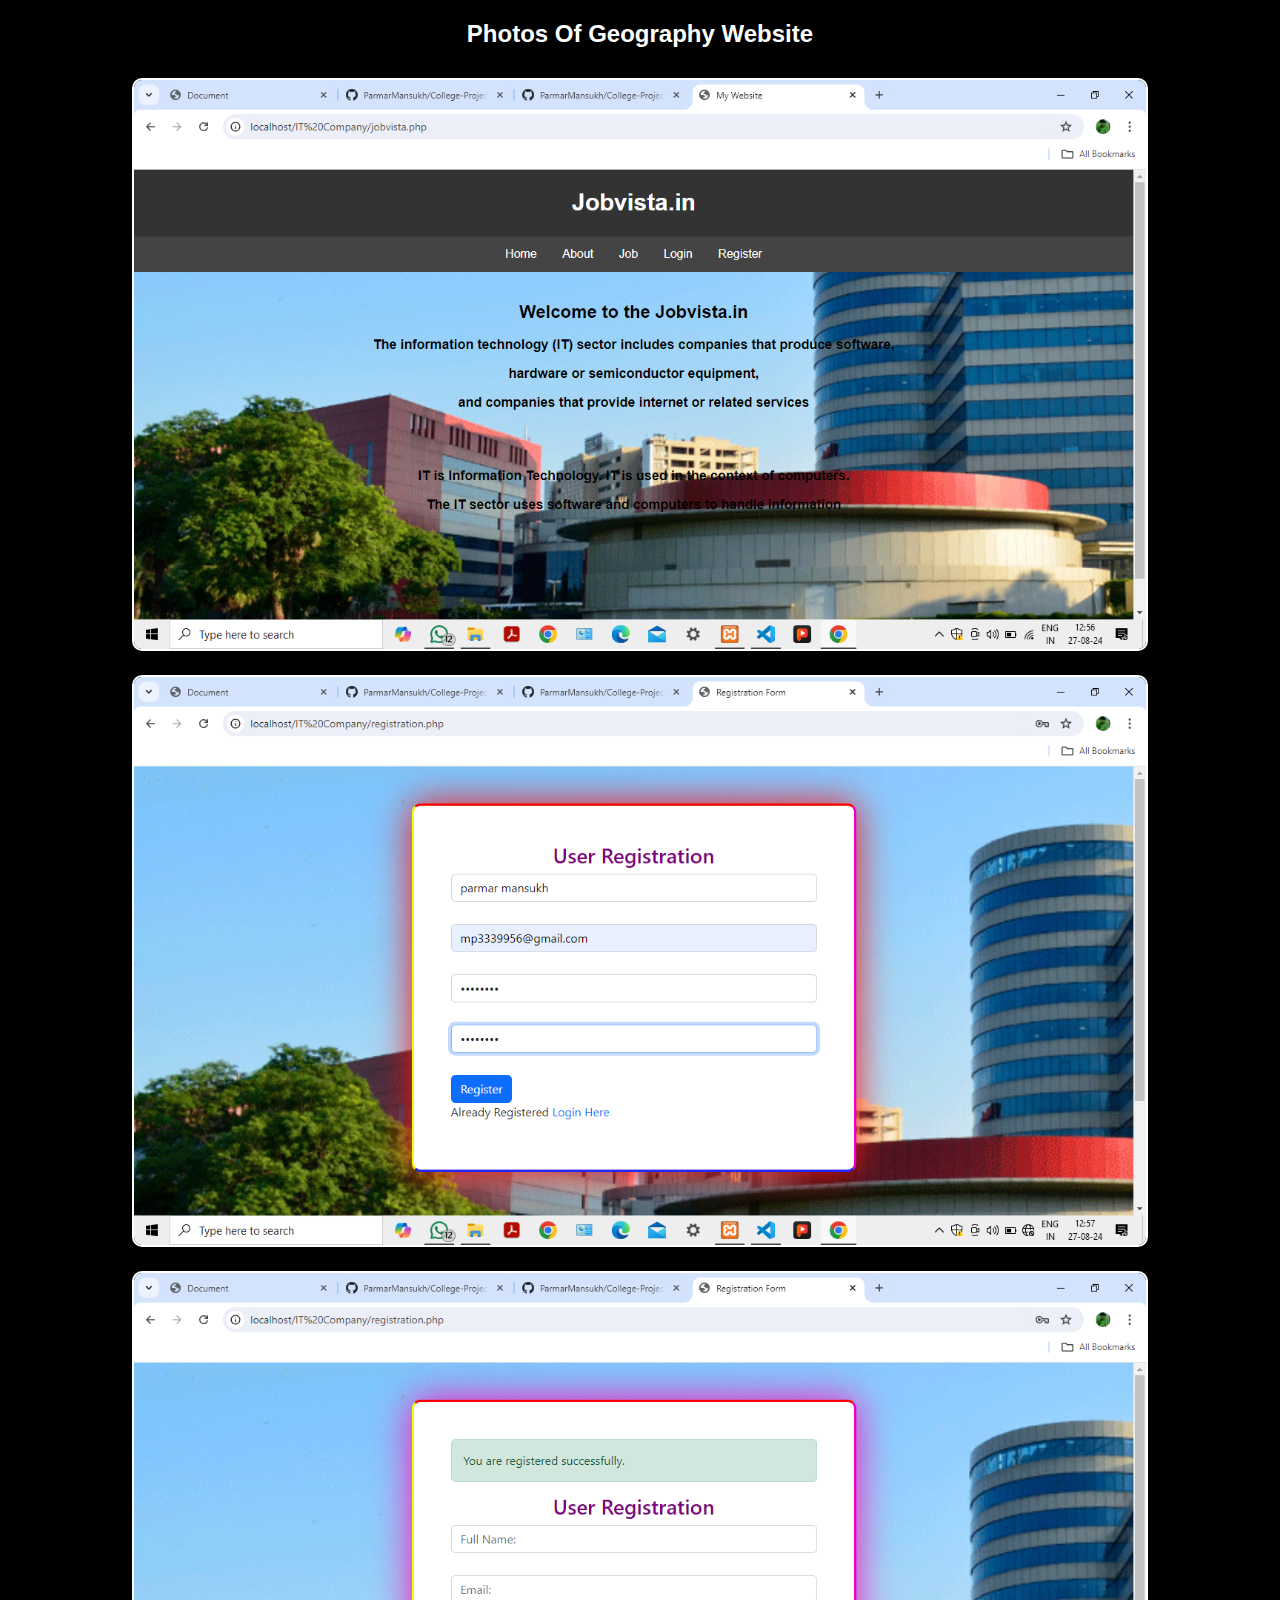
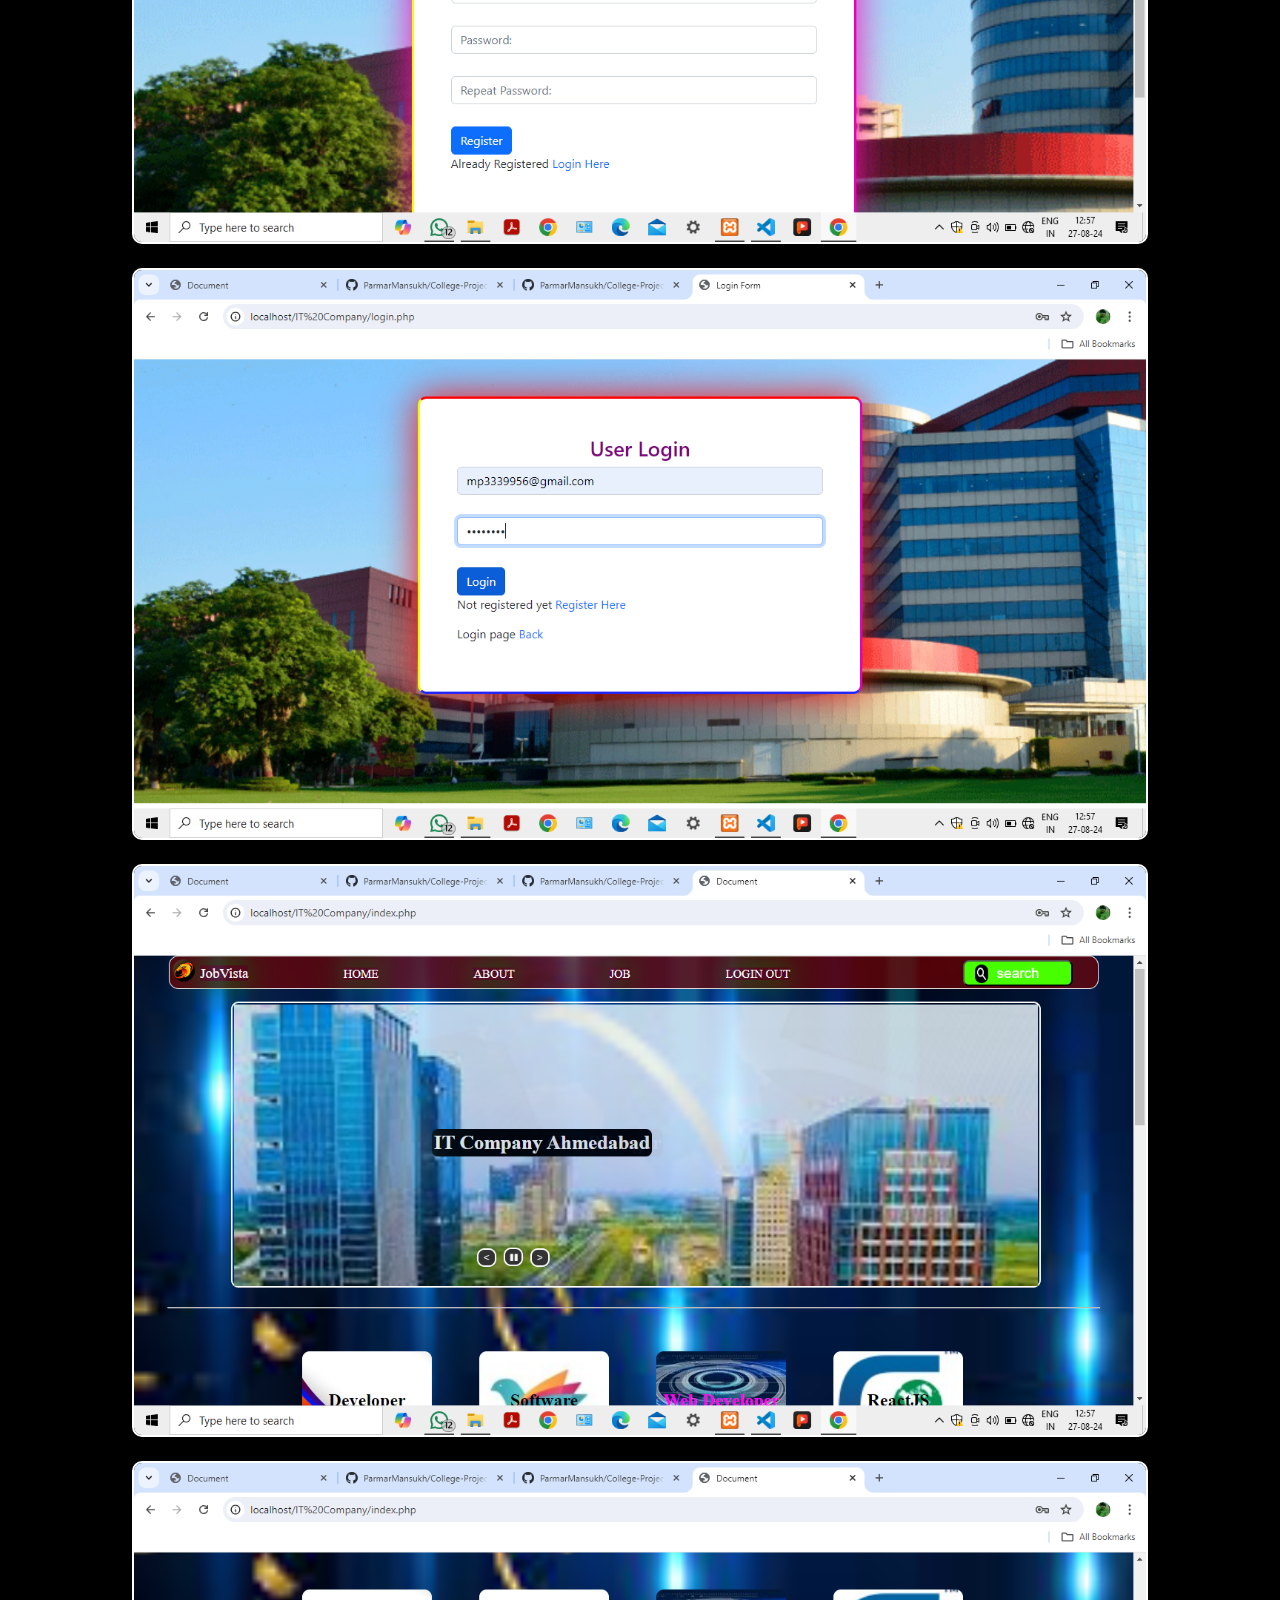
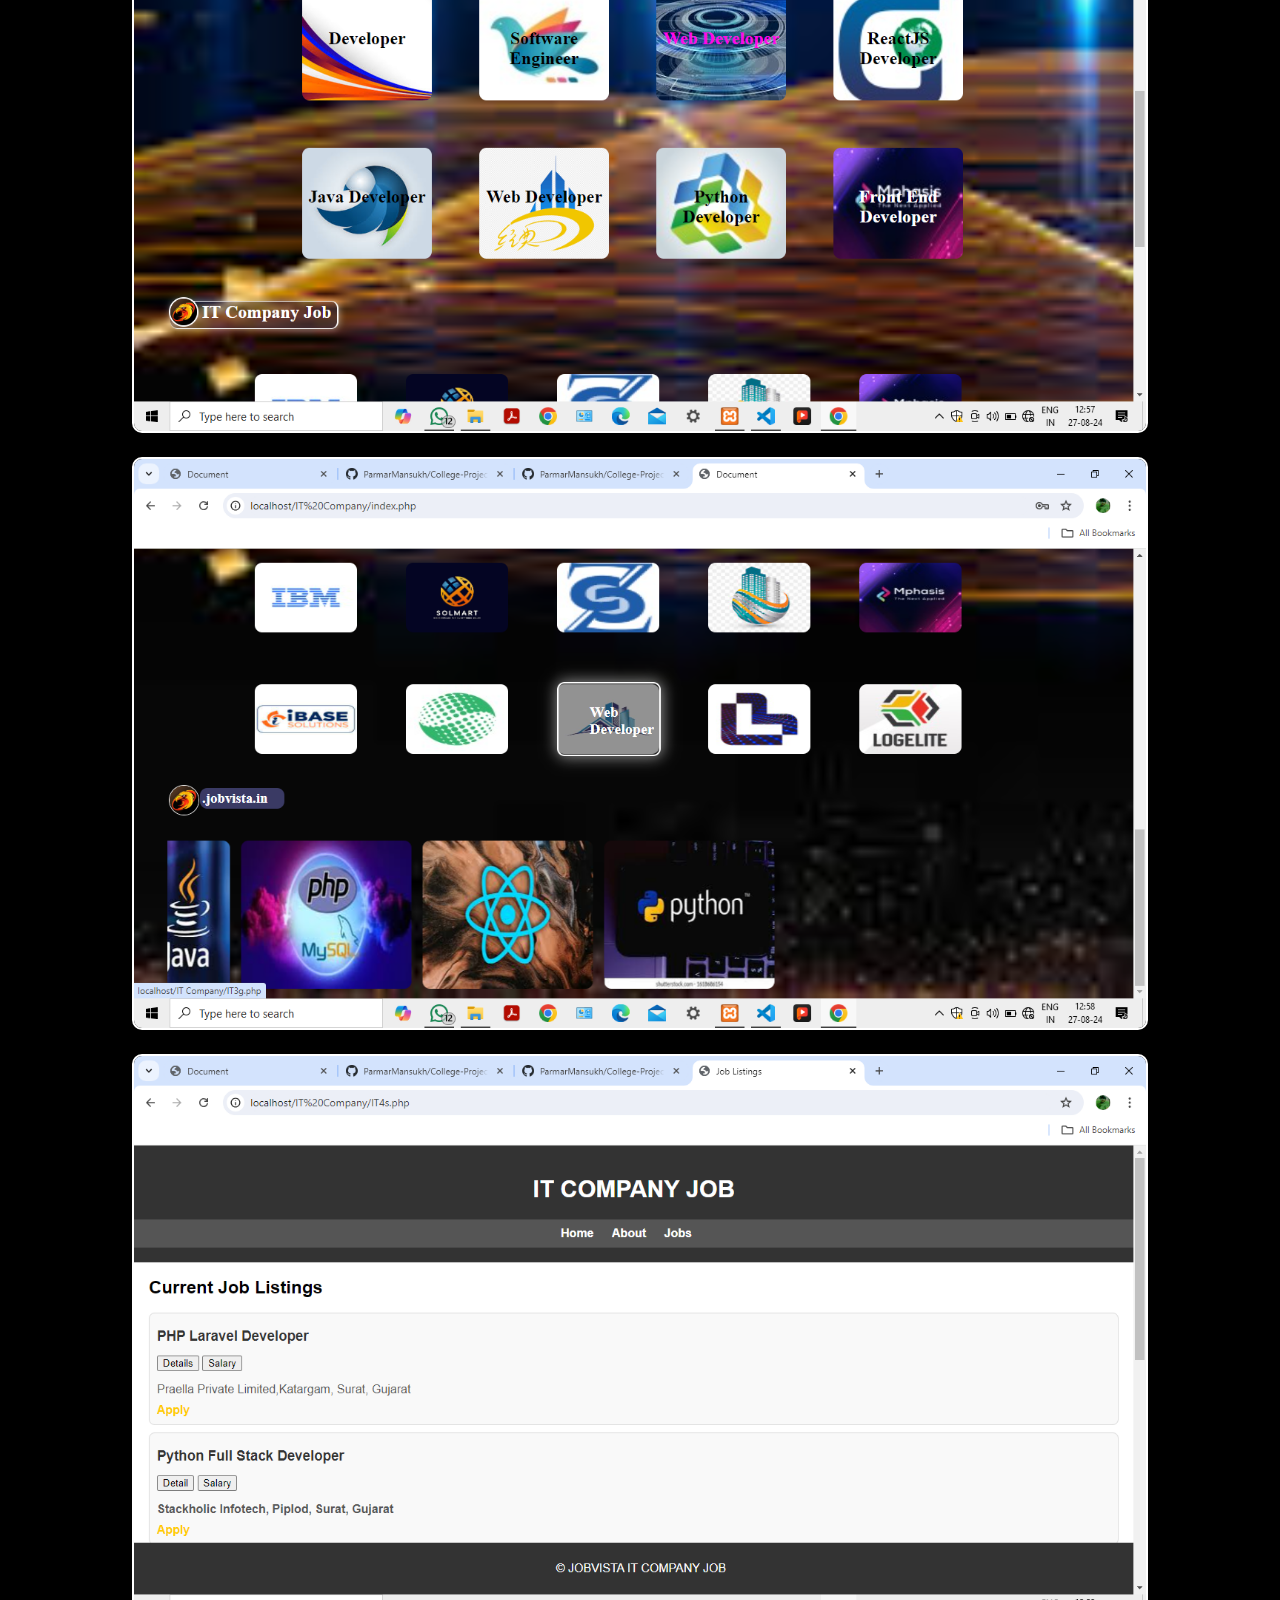
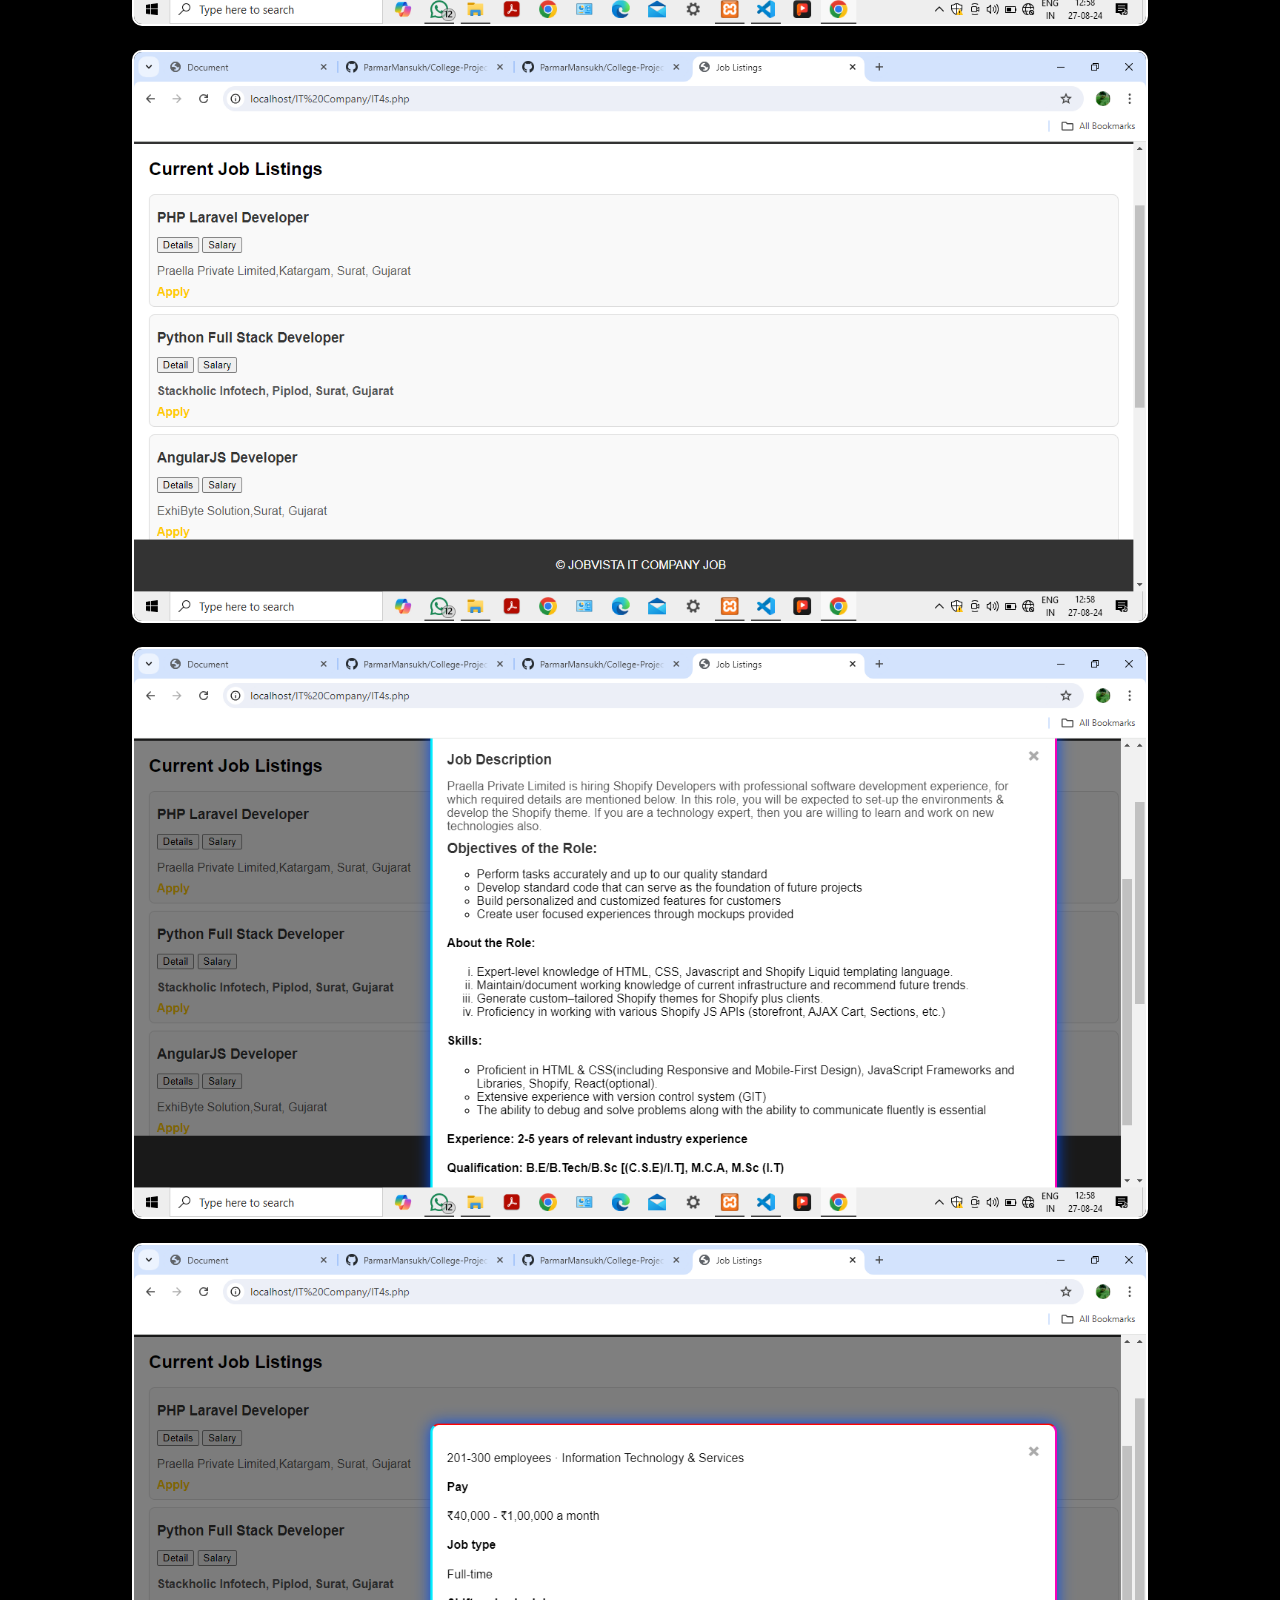
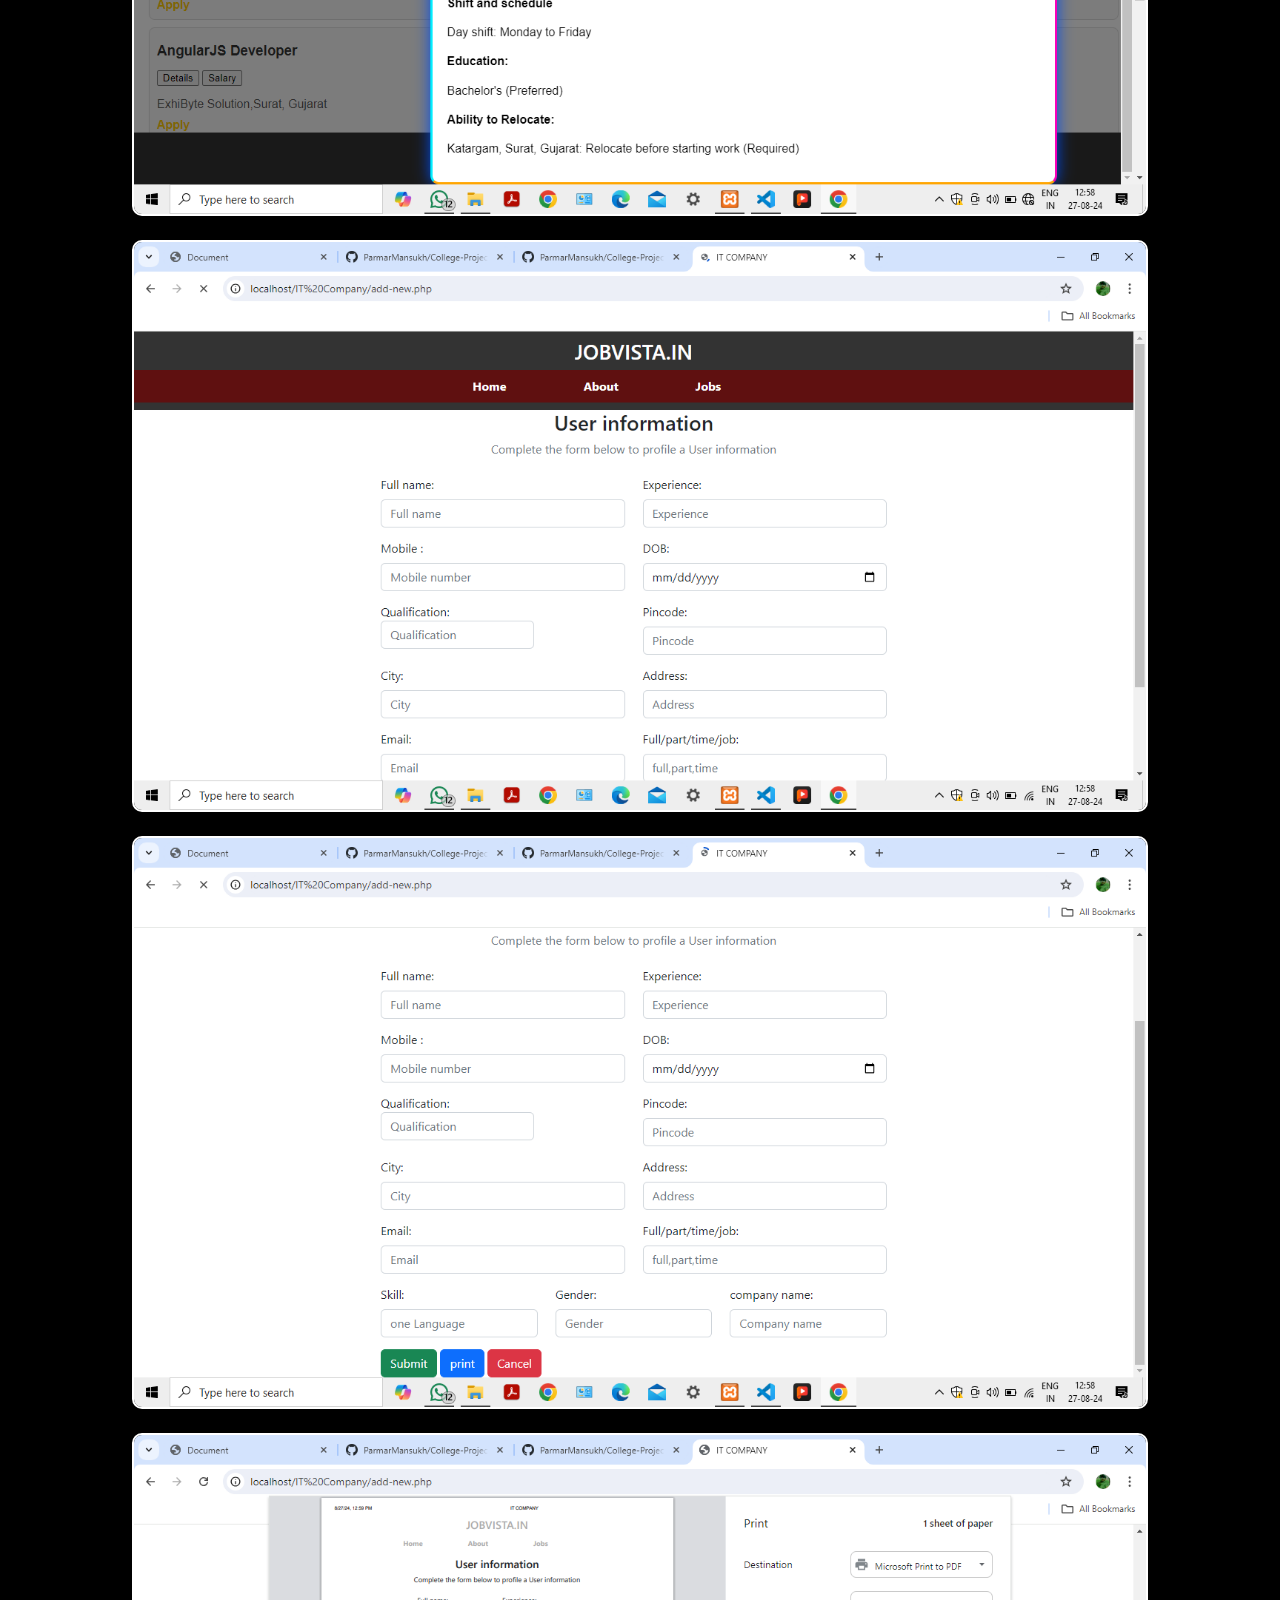
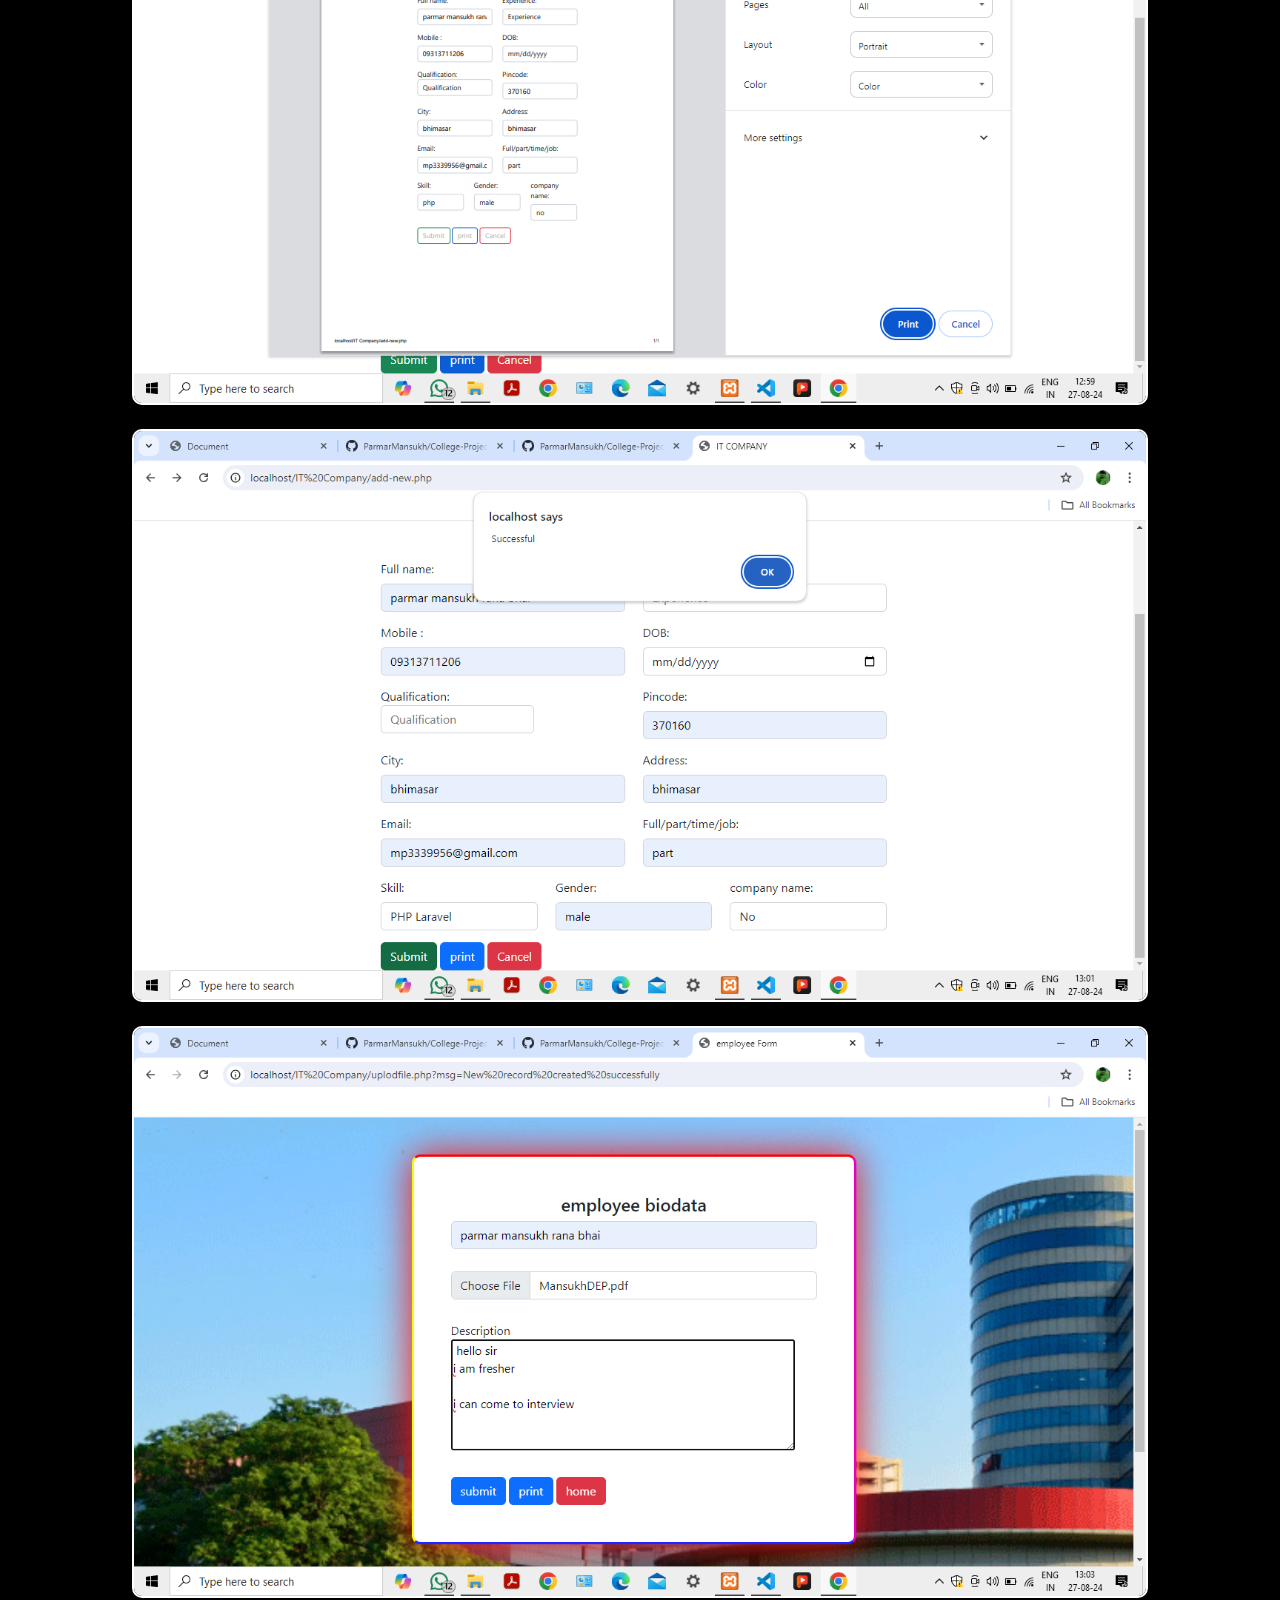
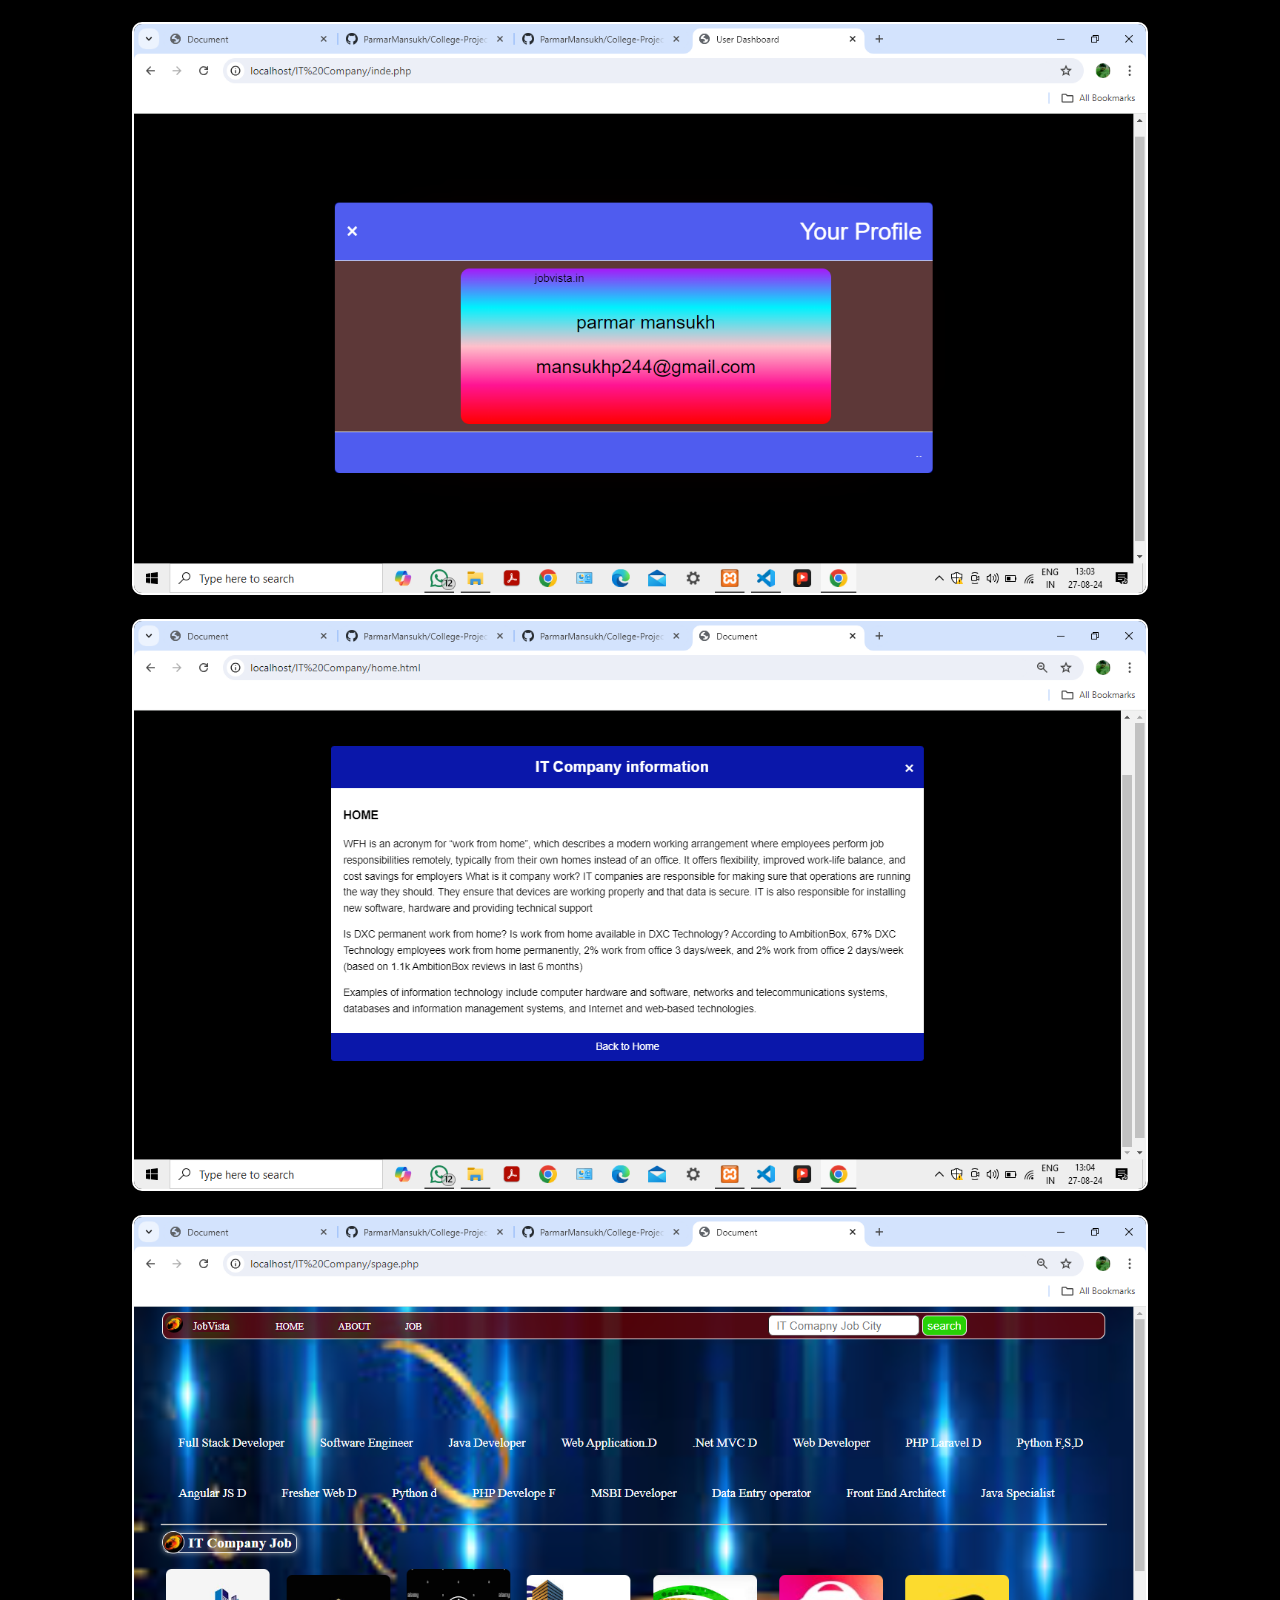
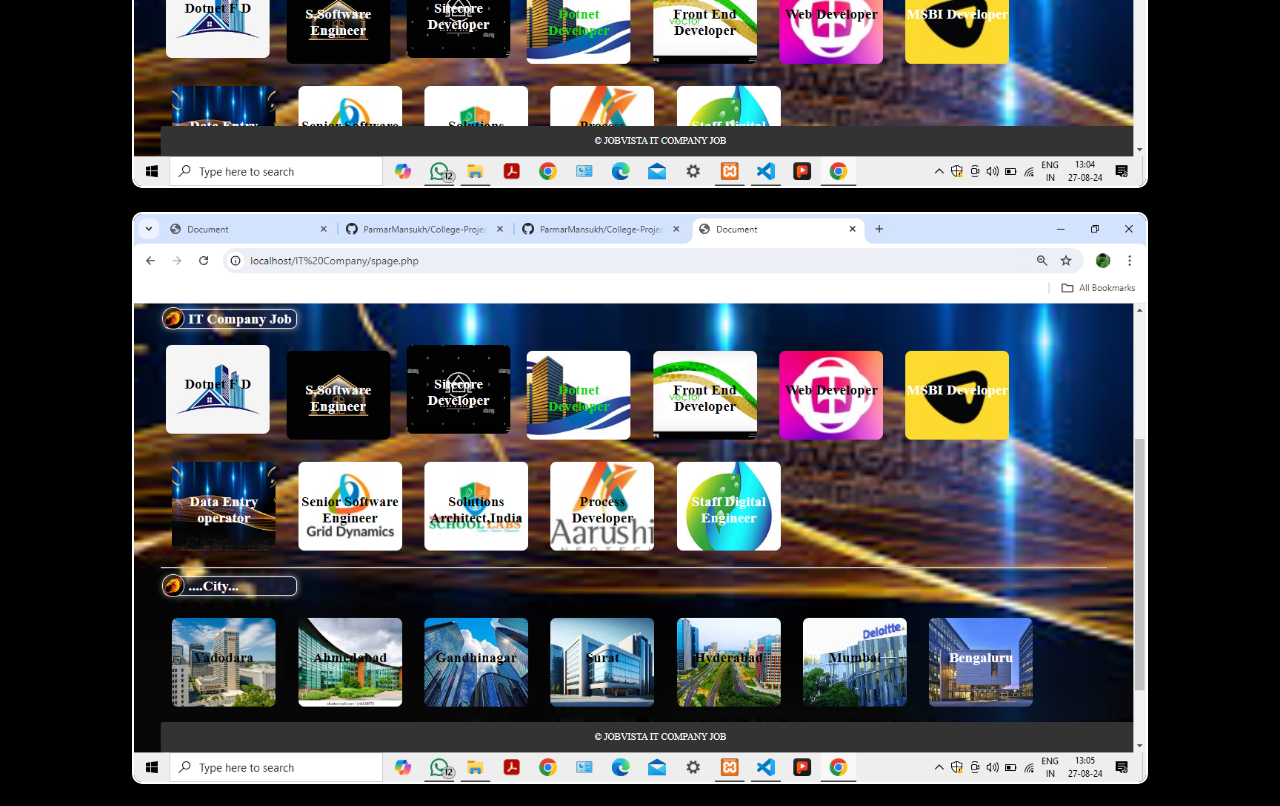
==== geo/index.html @ dc697dc8 "Add files via upload" ====
<!DOCTYPE html>
<html lang="en">
  <head>
    <meta charset="UTF-8" />
    <meta name="viewport" content="width=device-width, initial-scale=1.0" />
    <title>Document</title>
    <style>
      body {
        color: rgb(255, 255, 255);
        background-color: rgb(0, 0, 0);
        font-family: "Segoe UI", Tahoma, Geneva, Verdana, sans-serif;
      }
      h2{
        margin: 20px;
        text-align: center;
      }
      .imgs{
        display: flex;
          display: grid;
          grid-template-columns:repeat(1,1fr);
          align-items: center;

        }
        img{
            height: 80%;
            width: 80%;
            border: 2px solid white;
            border-radius: 10px;
            margin: 10px;
      }
    </style>
  </head>
  <body>
    <h2>Photos Of Geography Website</h2>
    <div class="imgs">
        <center>

            <img src="pm1.png" alt="">
            <img src="pm2.png" alt="">
            <img src="pm3.png" alt="">
            <img src="pm4.png" alt="">
            <img src="pm5.png" alt="">
            <img src="pm6.png" alt="">
            <img src="pm7.png" alt="">
            <img src="pm8.png" alt="">
            <img src="pm9.png" alt="">
            <img src="pm10.png" alt="">
            <img src="pm11.png" alt="">
            <img src="pm12.png" alt="">
            <img src="pm13.png" alt="">
            <img src="pm14.png" alt="">
            <img src="pm15.png" alt="">
            <img src="pm16.png" alt="">
            <img src="pm17.png" alt="">
            <img src="pm18.png" alt="">
            <img src="pm19.png" alt="">
            <img src="pm20.png" alt="">

        </center>
    </div>
  </body>
</html>
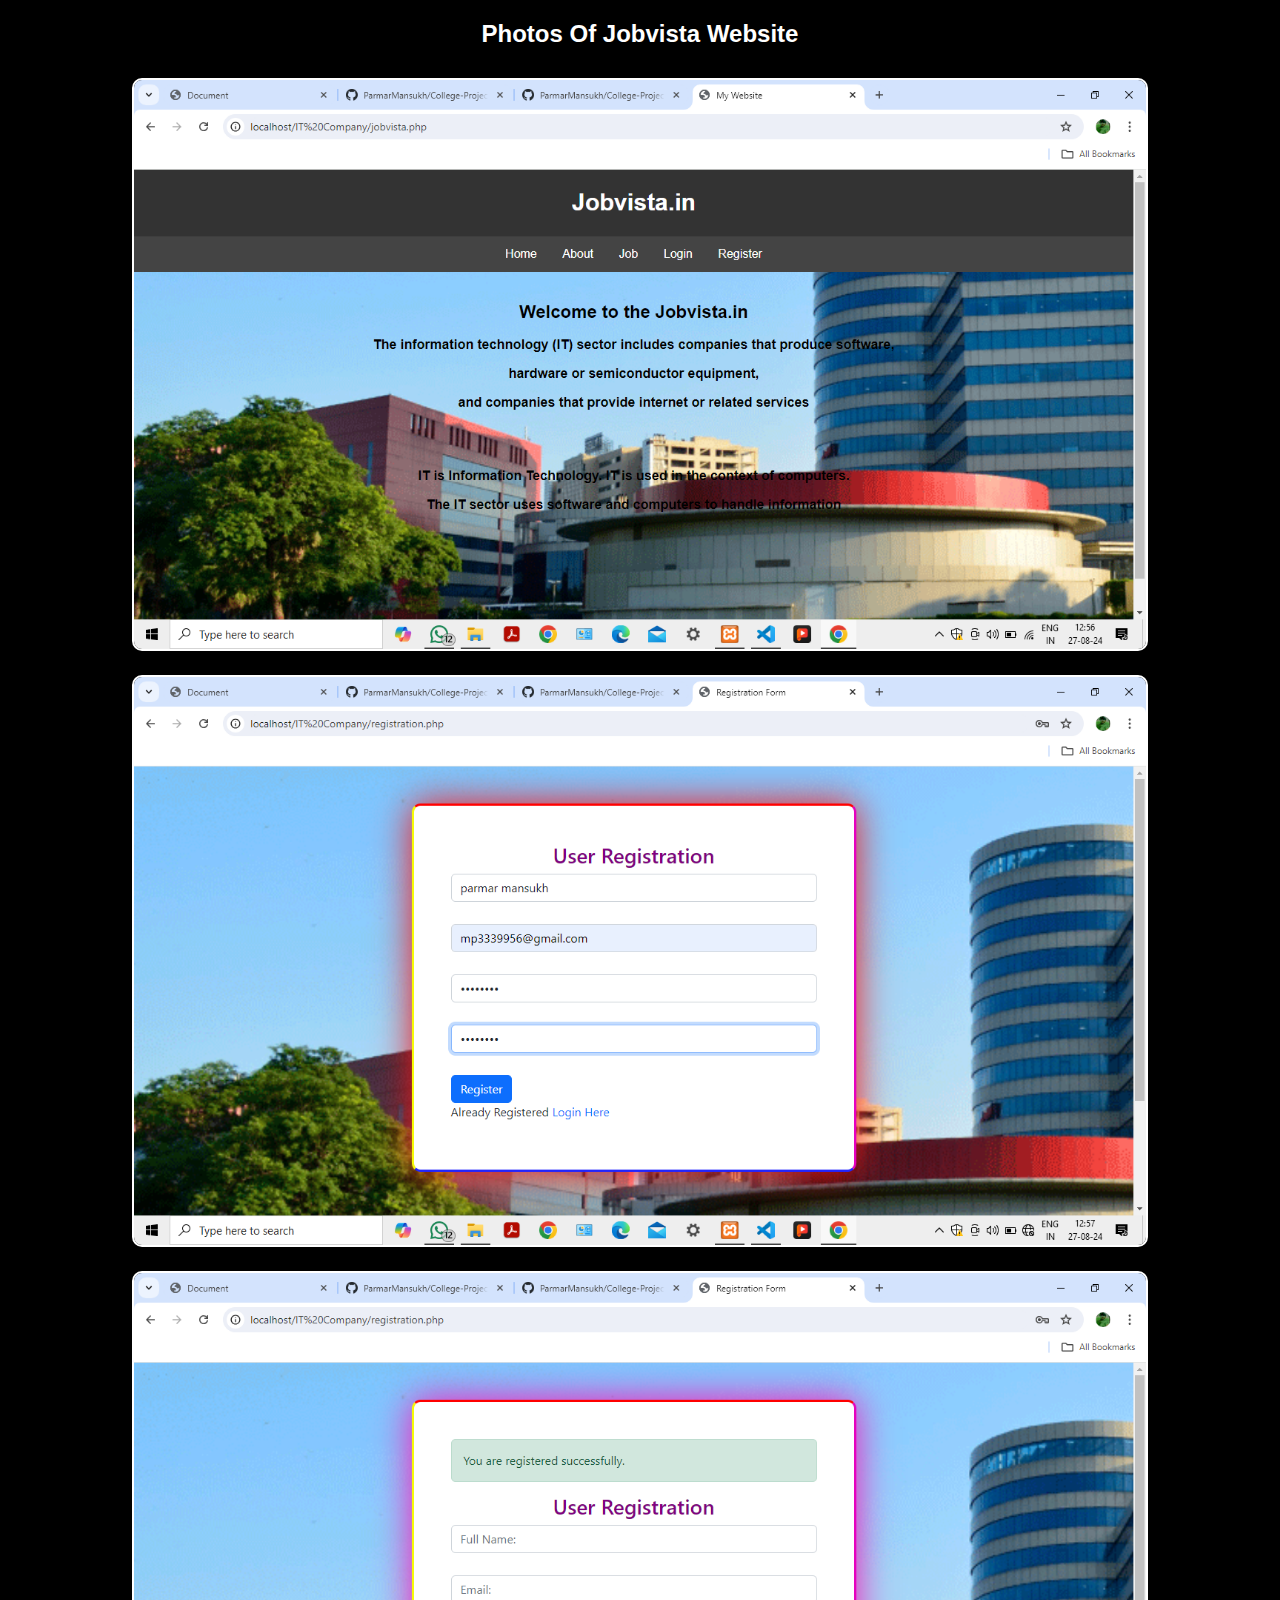
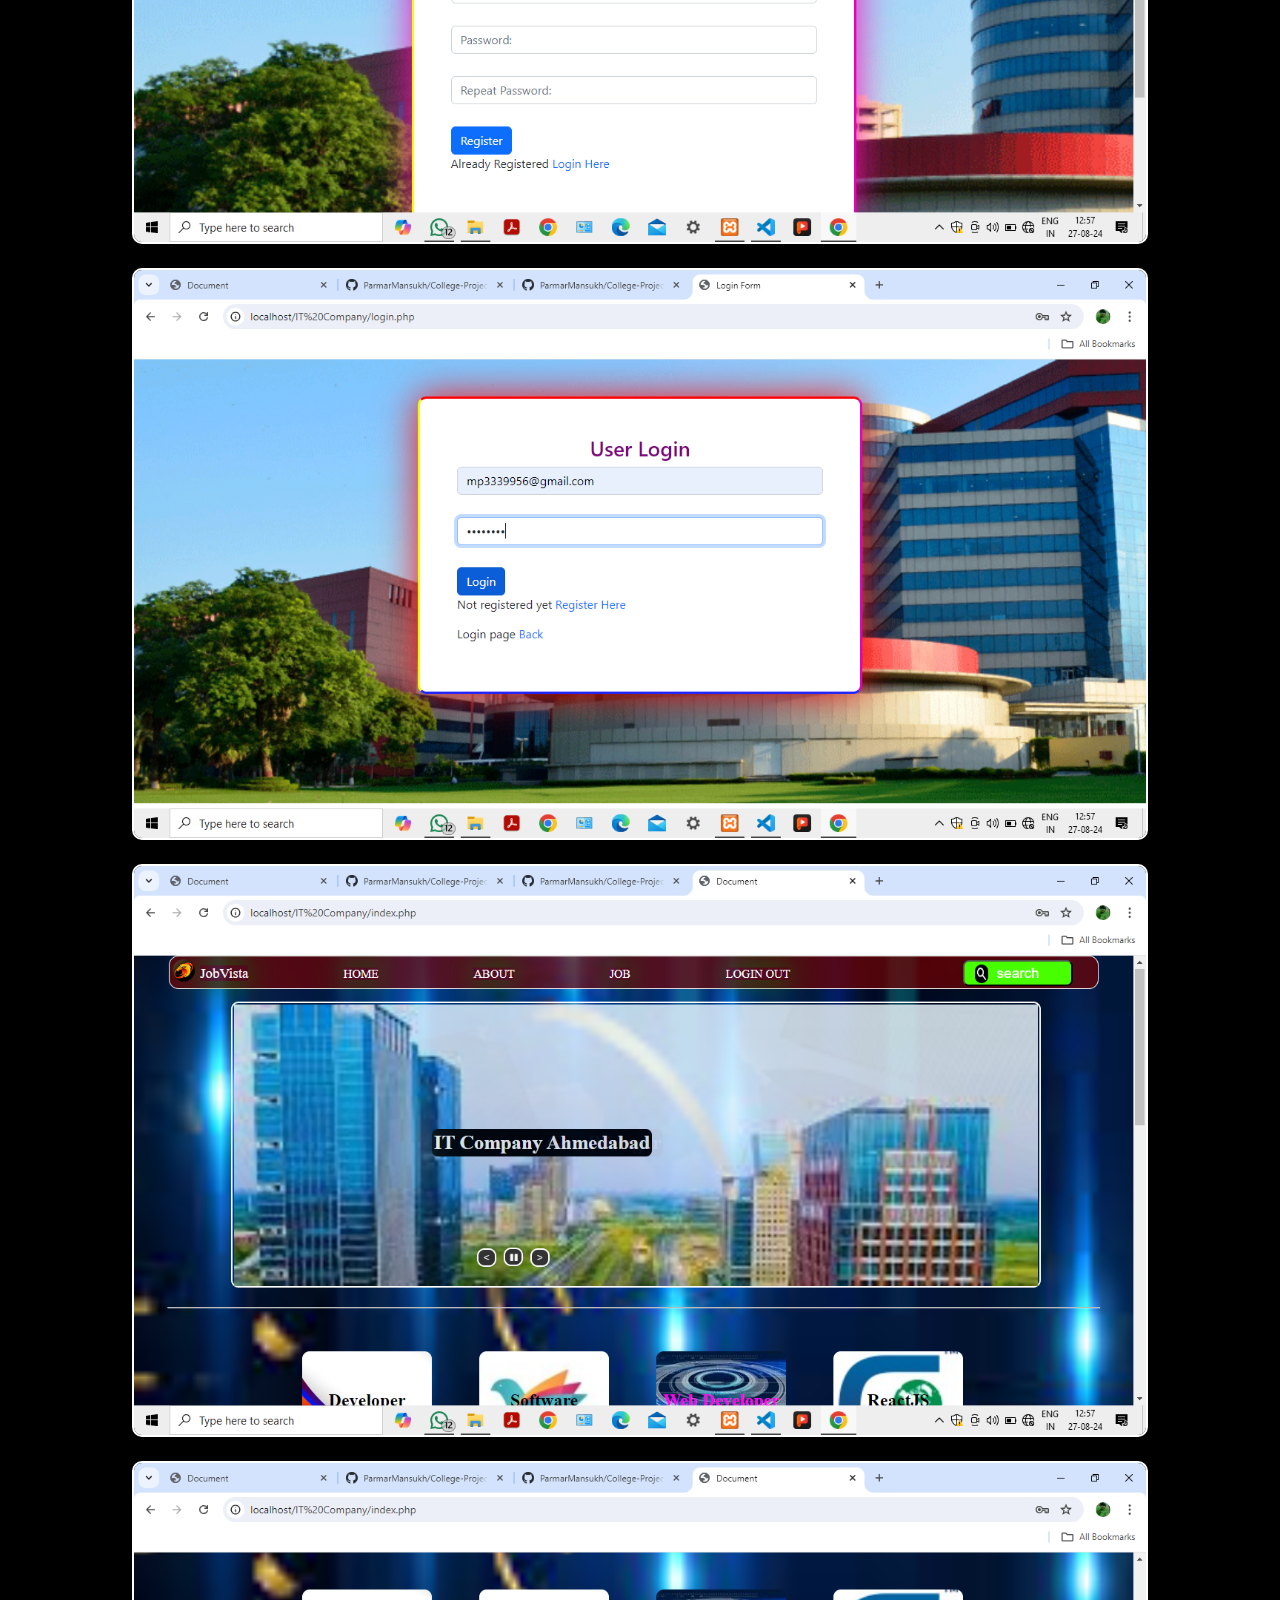
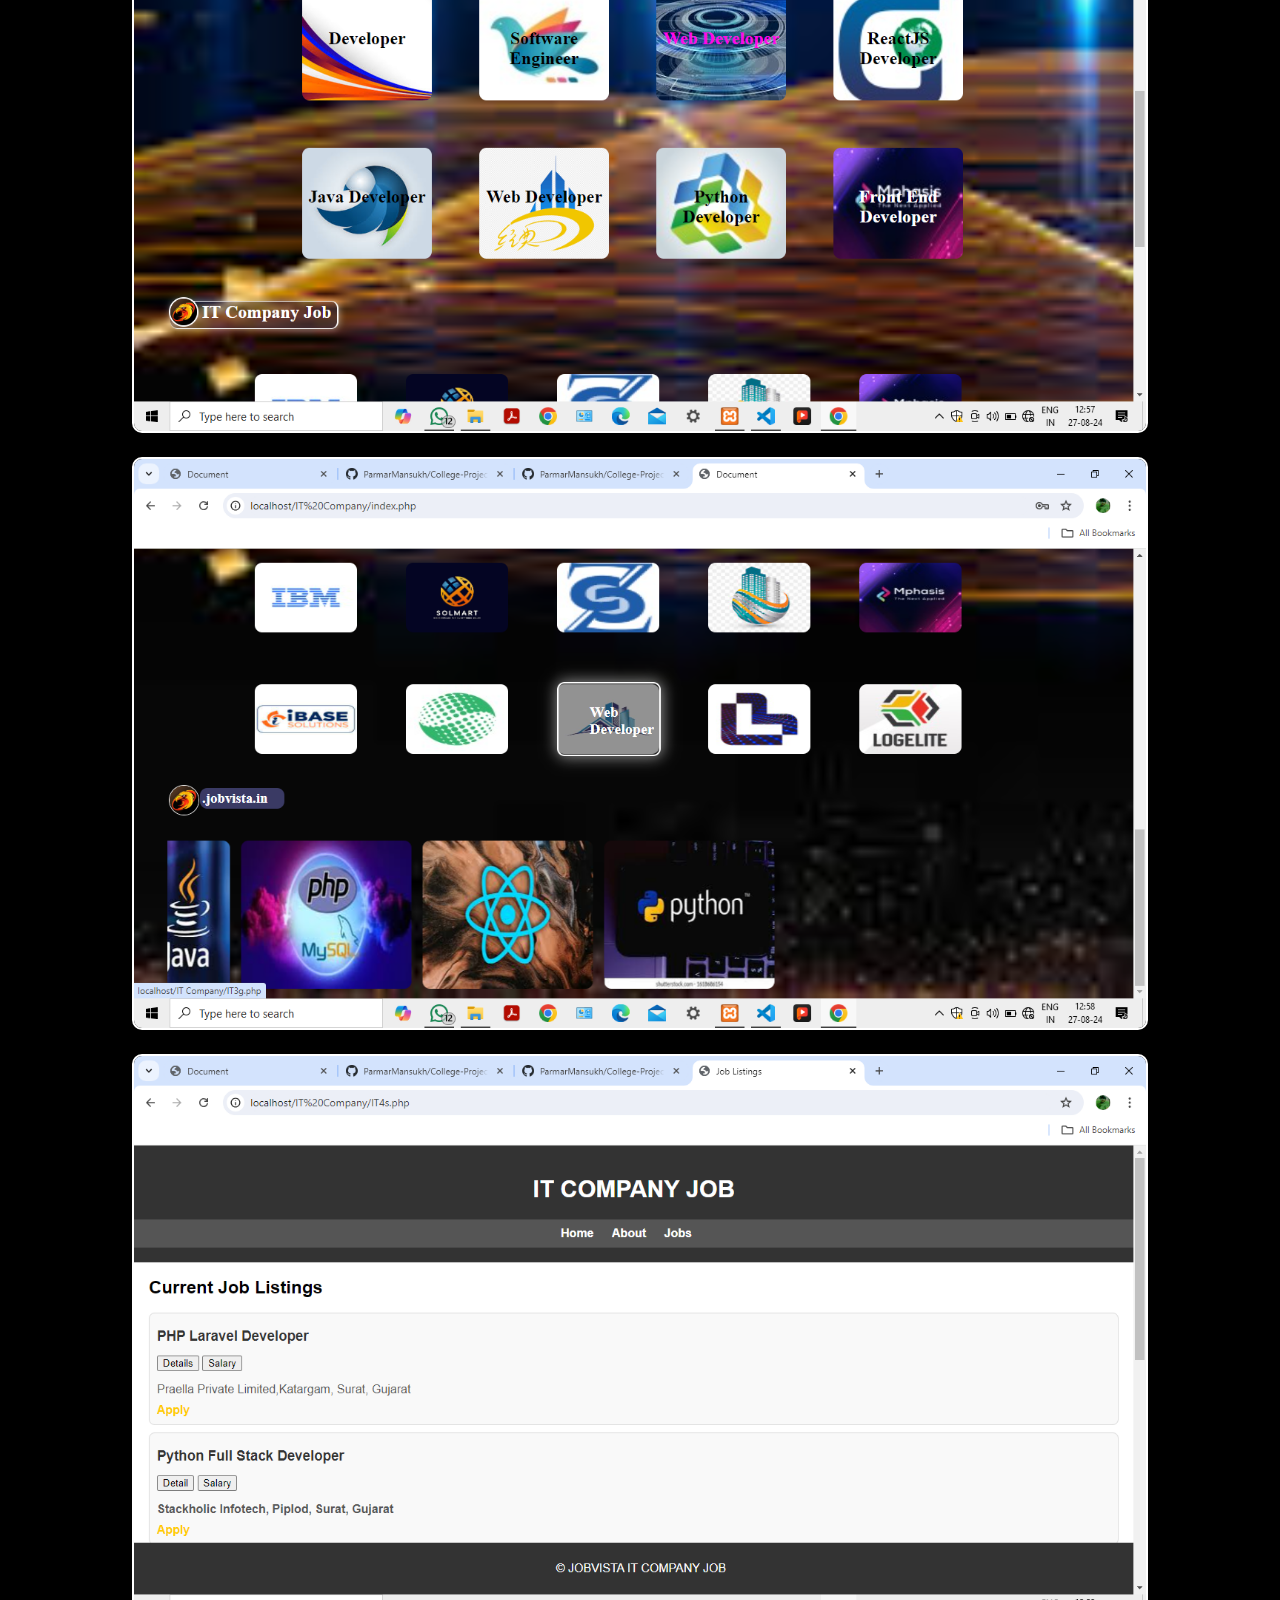
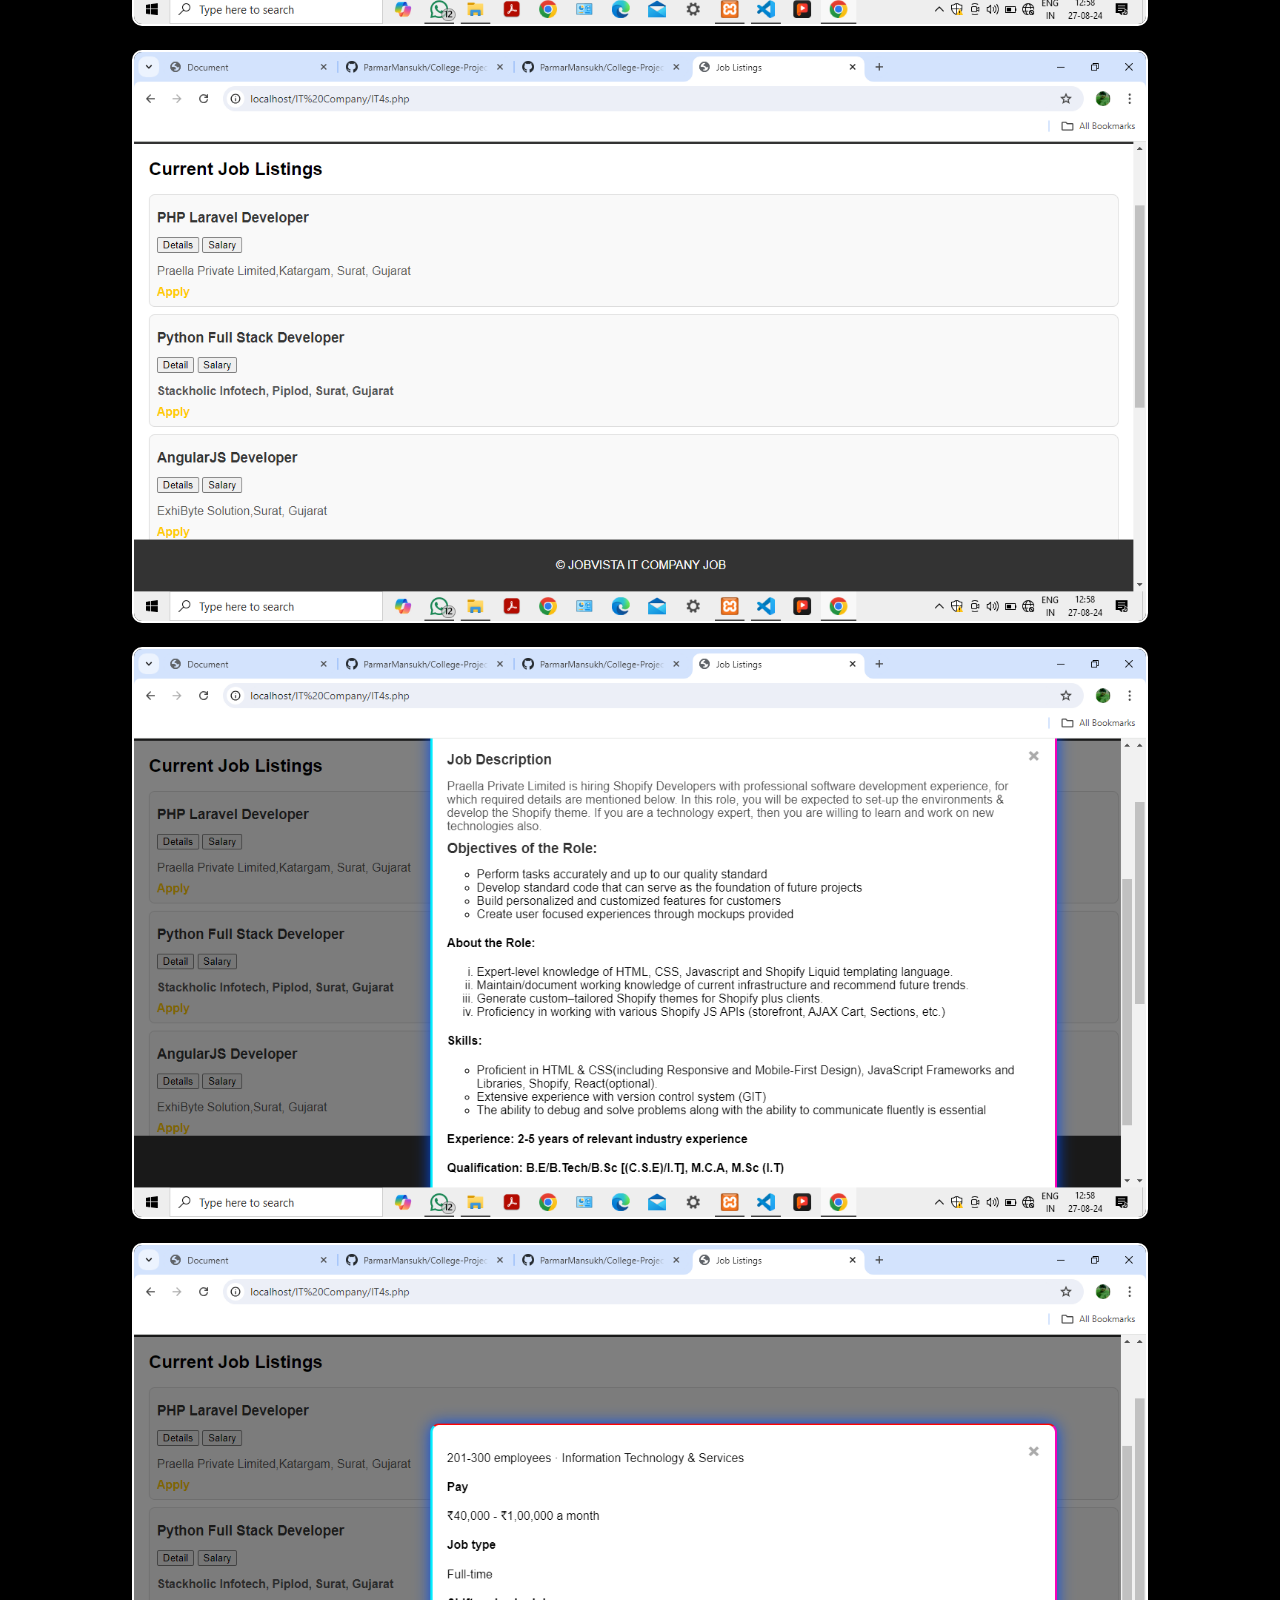
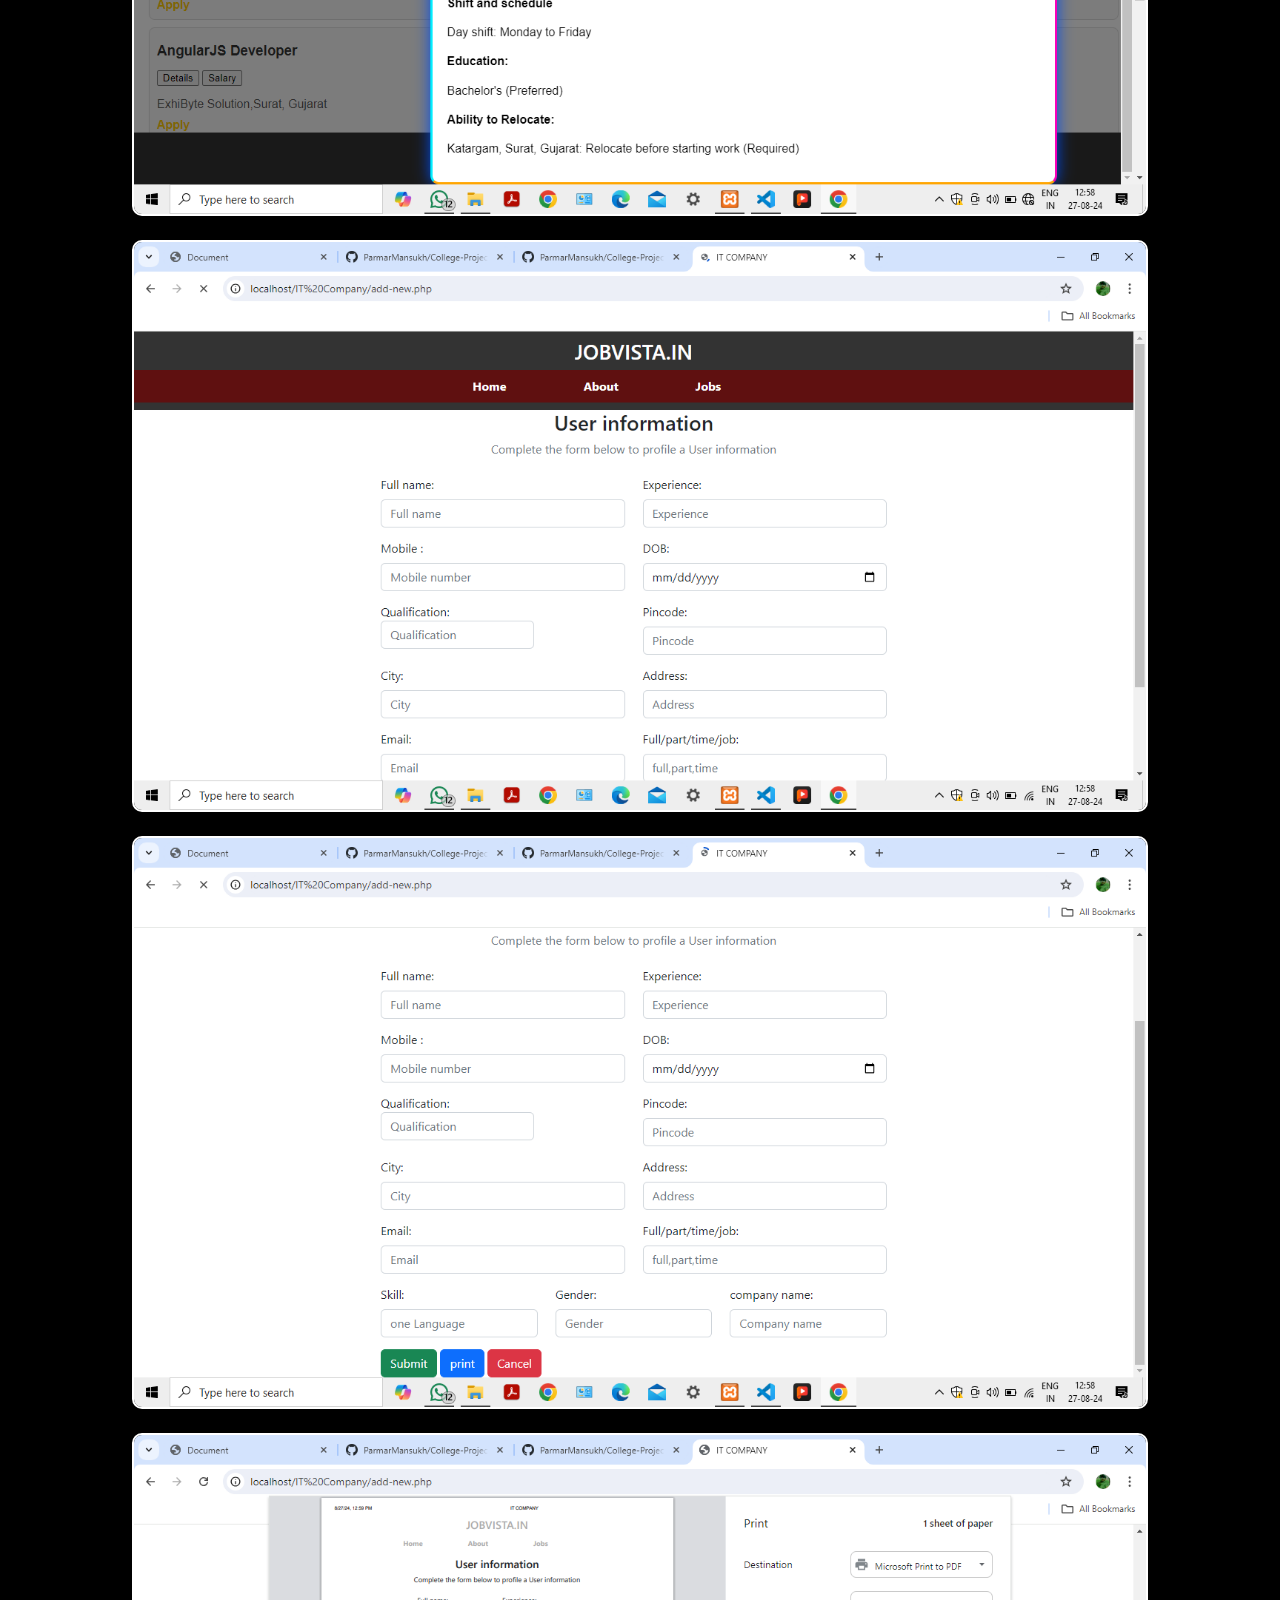
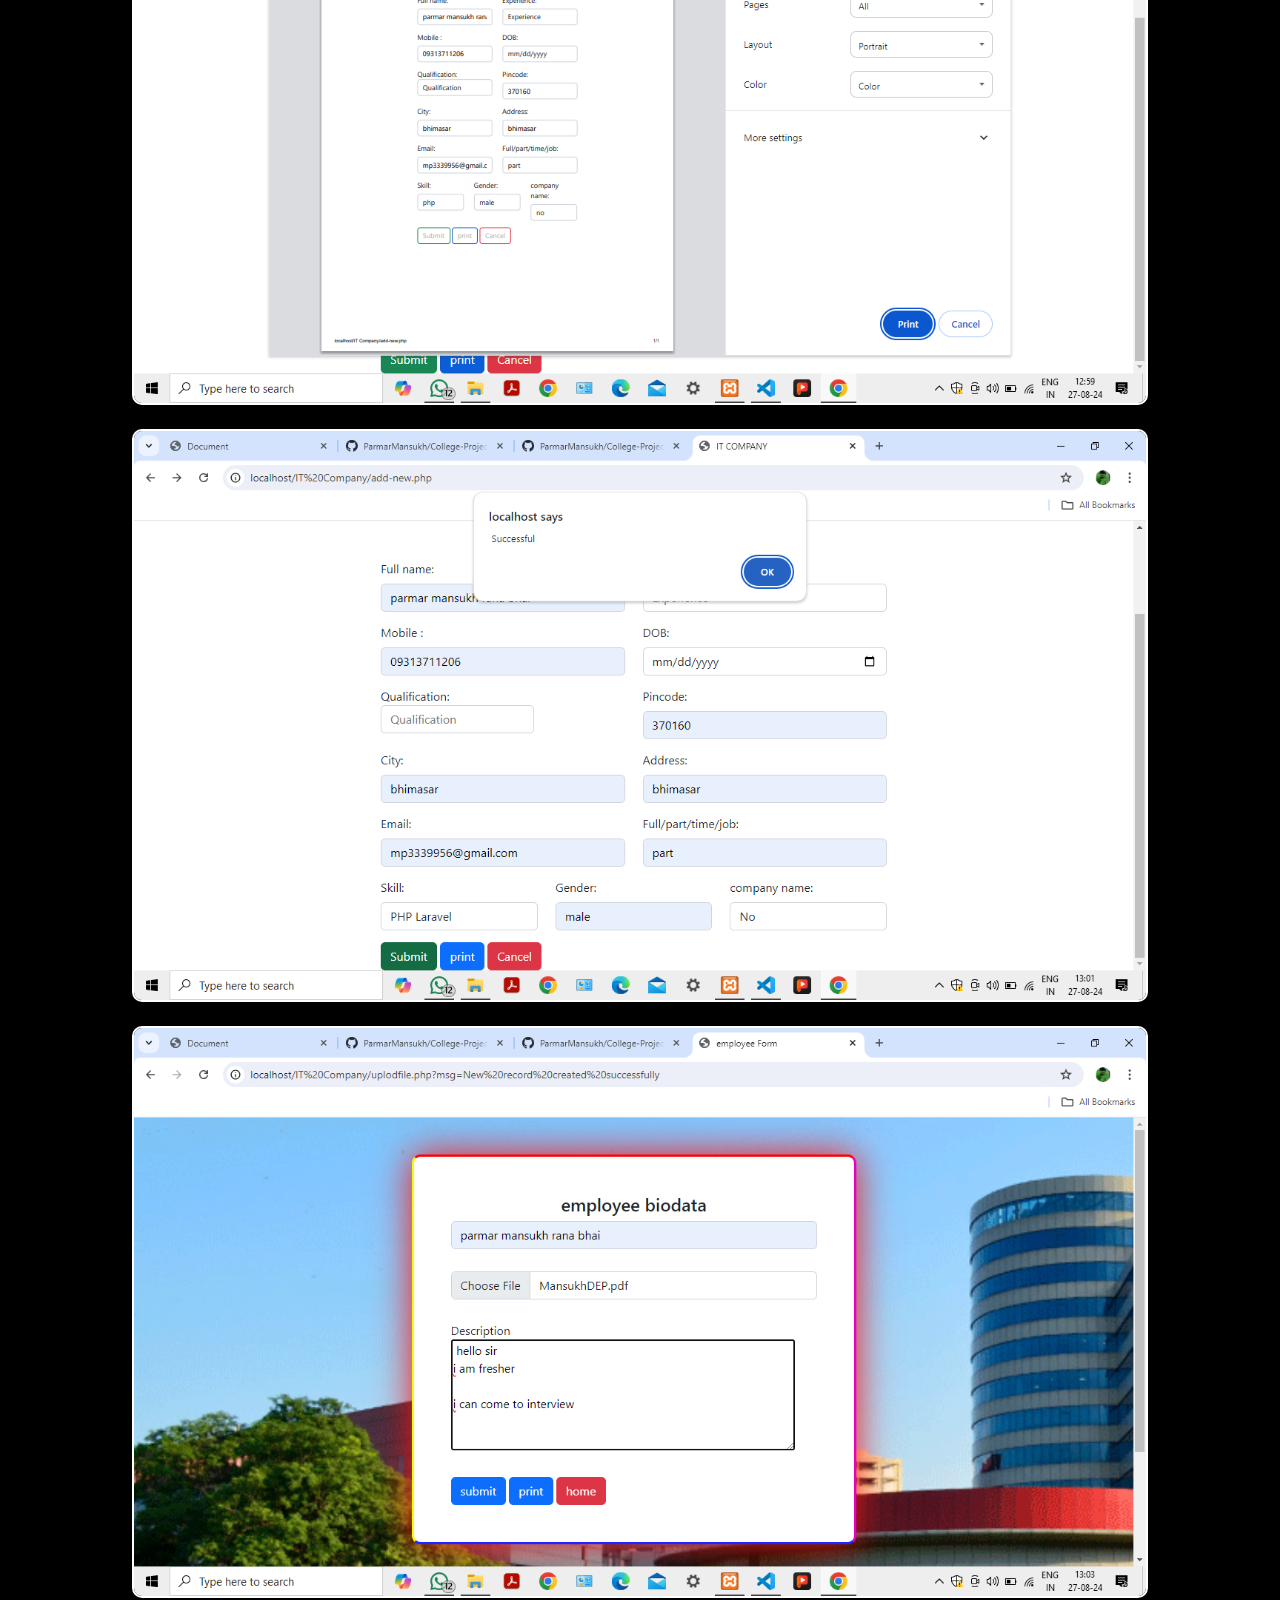
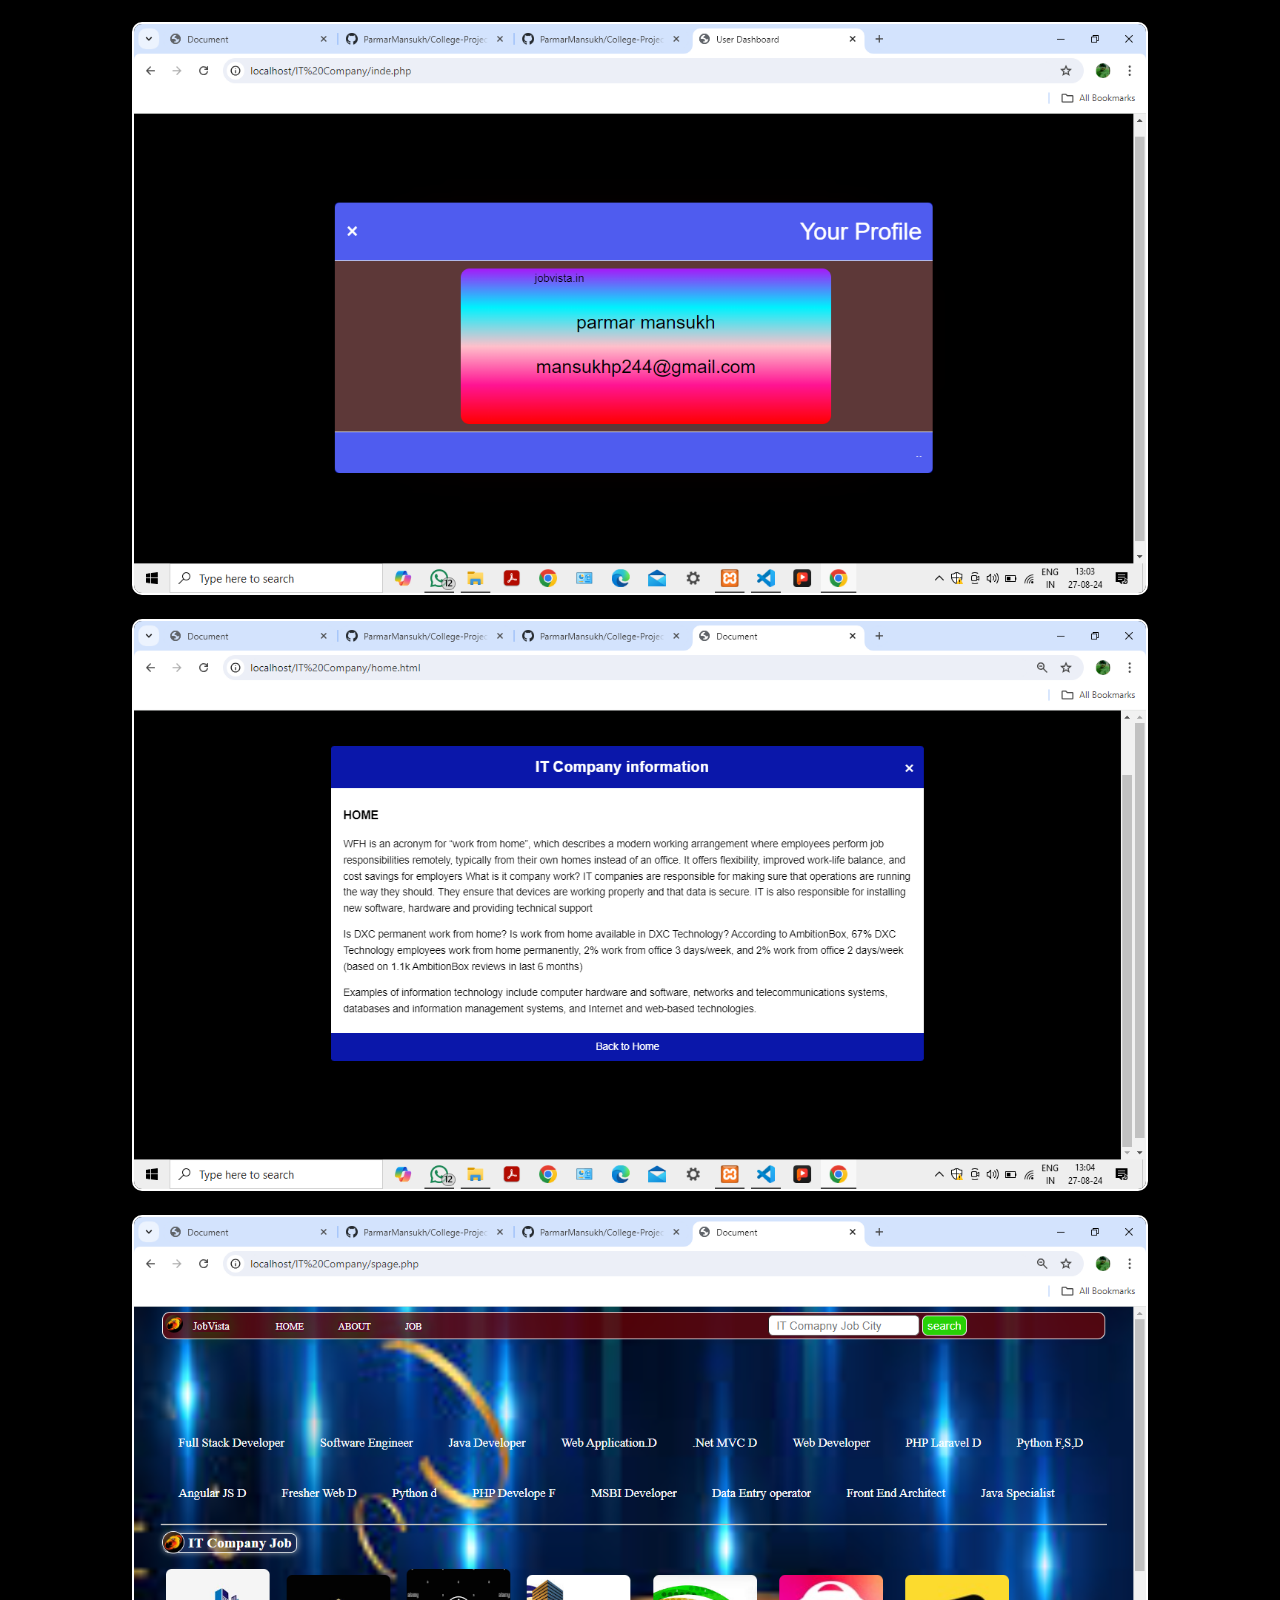
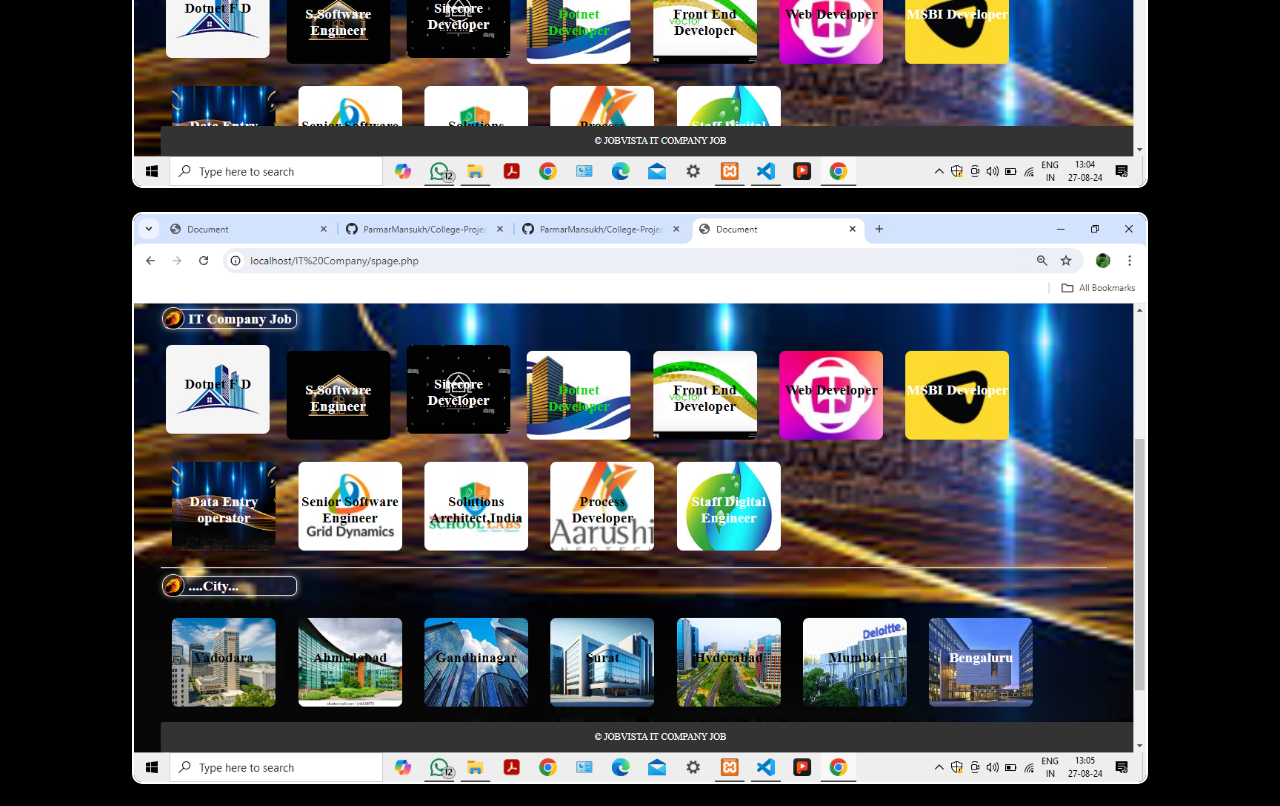
==== commit 7b0aab8b: "Update index.html" ====
--- a/geo/index.html
+++ b/geo/index.html
@@ -31,7 +31,7 @@
     </style>
   </head>
   <body>
-    <h2>Photos Of Geography Website</h2>
+    <h2>Photos Of Jobvista Website</h2>
     <div class="imgs">
         <center>
 
